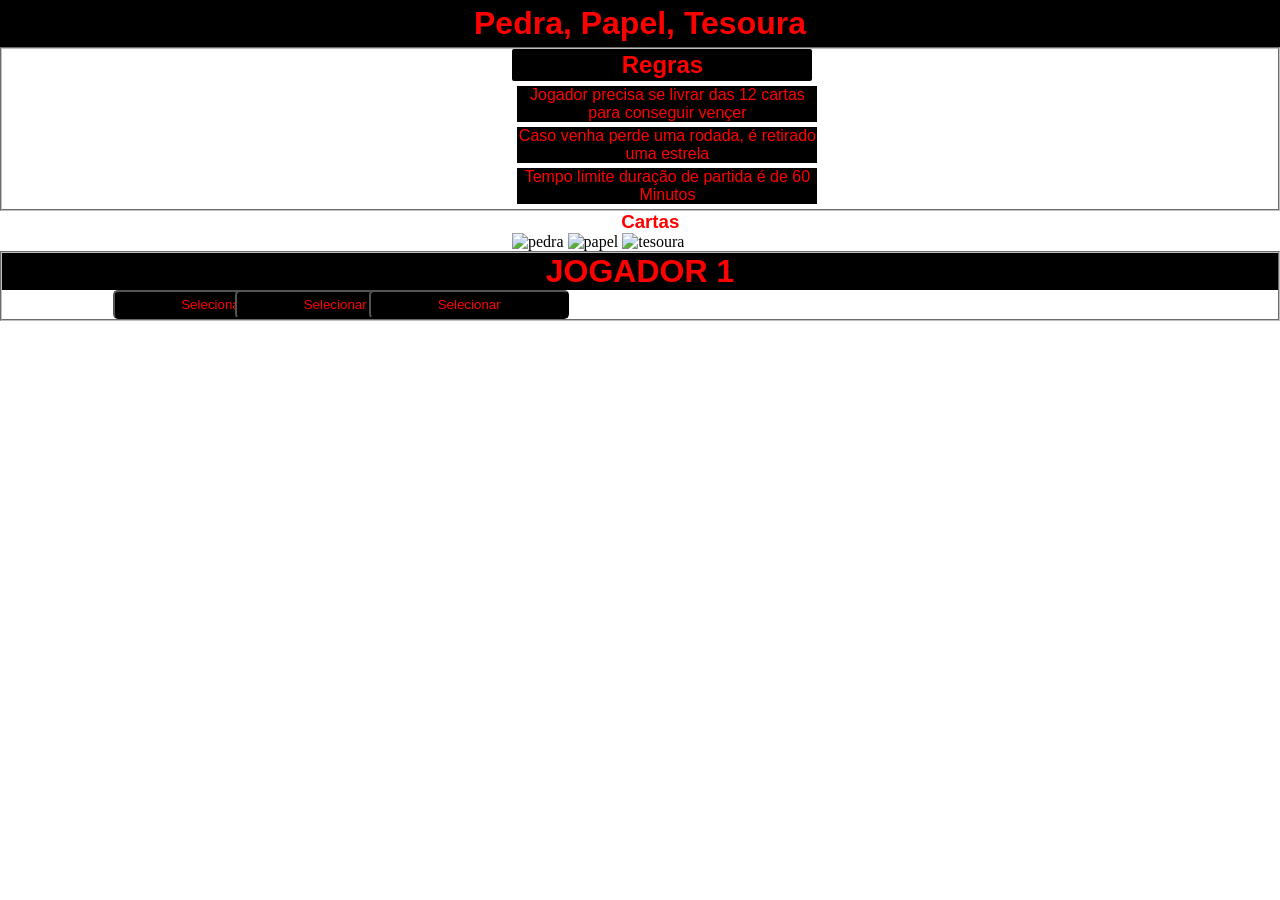
==== public/html/game-rock.html @ 29da58ca "atualizando pastas" ====
<!DOCTYPE html>
<html lang="en">
<head>
    <meta charset="UTF-8">
    <meta name="viewport" content="width=device-width, initial-scale=1.0">
    <link rel="stylesheet" href="/public/css/game-rock.css">
    <script src=""></script>
    <script src="/src/js/script.js"></script>
    <title>Game</title>
</head>
<header>
    <div class="regras">
        <h1 class="title-game">Pedra, Papel, Tesoura</h1>
        <fieldset>
            <div class="regruinhas">
            <h2 class="regras-game">Regras</h2>
            <nav>
                <ul class="list-game">
                    <li>Jogador precisa se livrar das 12 cartas para conseguir vençer</li>
                    <li>Caso venha perde uma rodada, é retirado uma estrela</li>
                    <li>Tempo limite duração de partida é de 60 Minutos</li>
                </ul>
            </div>
            </nav>
        </fieldset>
    </div>
</header>
<body>
    <div class="cartas">
    <h3>Cartas</h3>
    <img src="/assents/papel-removebg-preview.png" width="100px" alt="pedra">
    <img src="/assents/card__2_-removebg-preview.png" width="100px" alt="papel">
    <img src="/assents/tesoura--removebg-preview.png" width="100px" alt="tesoura">
</div>
    <div class="pedra">
    
    <div id="game-star">
        <fieldset>
            <h1 class="title-jogador">JOGADOR 1 </h1>
            <img class="image-pedra" src="/assents/card__2_-removebg-preview.png"  alt="pedra"> 
            <button class="button-pedra" id="pedraSelect" onclick="selecionadopedra()">Selecionar</button>
            <img class="image-papel"  src="/assents/papel-removebg-preview.png" alt="papel"> 
            <button class="button-papel" id="papelSelect"  onclick="selecionadopapel()" >Selecionar</button>
            <img class="image-tesoura" src="/assents/tesoura--removebg-preview.png" alt="tesoura">
            <button class="button-tesoura" id="tesouraSelect" onclick="selecionadotesoura()">Selecionar</button>
        </fieldset>
    </div>
</body>
</html>
---- public/css/game-rock.css ----
*{
        padding: 0%;
        margin: 0%;
        box-sizing: border-box;
    }
header{
        background-image: url(/assents/kaiji-ecard-background.png);
        background-size: cover;
    }
h3{
        text-align: center;
        margin-left: -64%;
        color: red;
        font-family: 'Gill Sans', 'Gill Sans MT', Calibri, 'Trebuchet MS', sans-serif;
    }
:root{
    --largura:200px;
    --bordar: 5px;
    --cor:red;
    }
 .cartas{
        margin-left: 40%;
    }
.title-game{
        text-align: center;
        padding: 5px;
        font-family: 'Gill Sans', 'Gill Sans MT', Calibri, 'Trebuchet MS', sans-serif;
        color: red;
        background-color: black;
    }
.regras-game{
        padding: 2px;
        border-radius: 2px;
        width: 300px;
        text-align: center;
        font-family: 'Gill Sans', 'Gill Sans MT', Calibri, 'Trebuchet MS', sans-serif;
        color: var(--cor);
        background-color: black;
    }
.regruinhas{
        margin-left: 40%; 
    }
.list-game li{
        margin: 5px;
        font-family: 'Gill Sans', 'Gill Sans MT', Calibri, 'Trebuchet MS', sans-serif;
        color: var(--cor);
        width: 300px;
        text-align: center;
        background-color: black;
        list-style: none;
}
.image-pedra{
        margin-left: 20%;
        width: 200px;
}
.image-papel{
    margin-left: 5%;
    width: 200px;
}
.image-tesoura{
    margin-left: 5%;
    width: 210px;
}
.button-pedra{
        width: 200px;
        border-radius: 5px;
        color: red;
        font-family: Arial, Helvetica, sans-serif;
        padding: 5px;
        background-color:  black;
        margin-left:-200px;
}
.button-papel{
        width: 200px;
        border-radius: 5px;
        color: red;
        font-family: Arial, Helvetica, sans-serif;
        padding: 5px;
        background-color:  black;
        margin-left:-200px;
}
.button-tesoura{
    width: 200px;
    border-radius: 5px;
    color: red;
    font-family: Arial, Helvetica, sans-serif;
    padding: 5px;
    background-color:  black;
    margin-left:-200px;
}
button:hover{
    color: white;
    background-color: black;
    cursor: pointer;
}
.title-jogador{
    text-align: center;
    font-family: 'Gill Sans', 'Gill Sans MT', Calibri, 'Trebuchet MS', sans-serif;
    background-color: black;
    color: red;
    animation: letra-aparecendo both 2s  infinite;
}
/* Animacoes de texto */
@keyframes letra-aparecendo {
    50%{
        padding: 1px;
        color: white;
        text-align: center;
    }
    100%{
        text-align: center;
        font-family: 'Gill Sans', 'Gill Sans MT', Calibri, 'Trebuchet MS', sans-serif;
        background-color: black;
        color: red;
    }
}
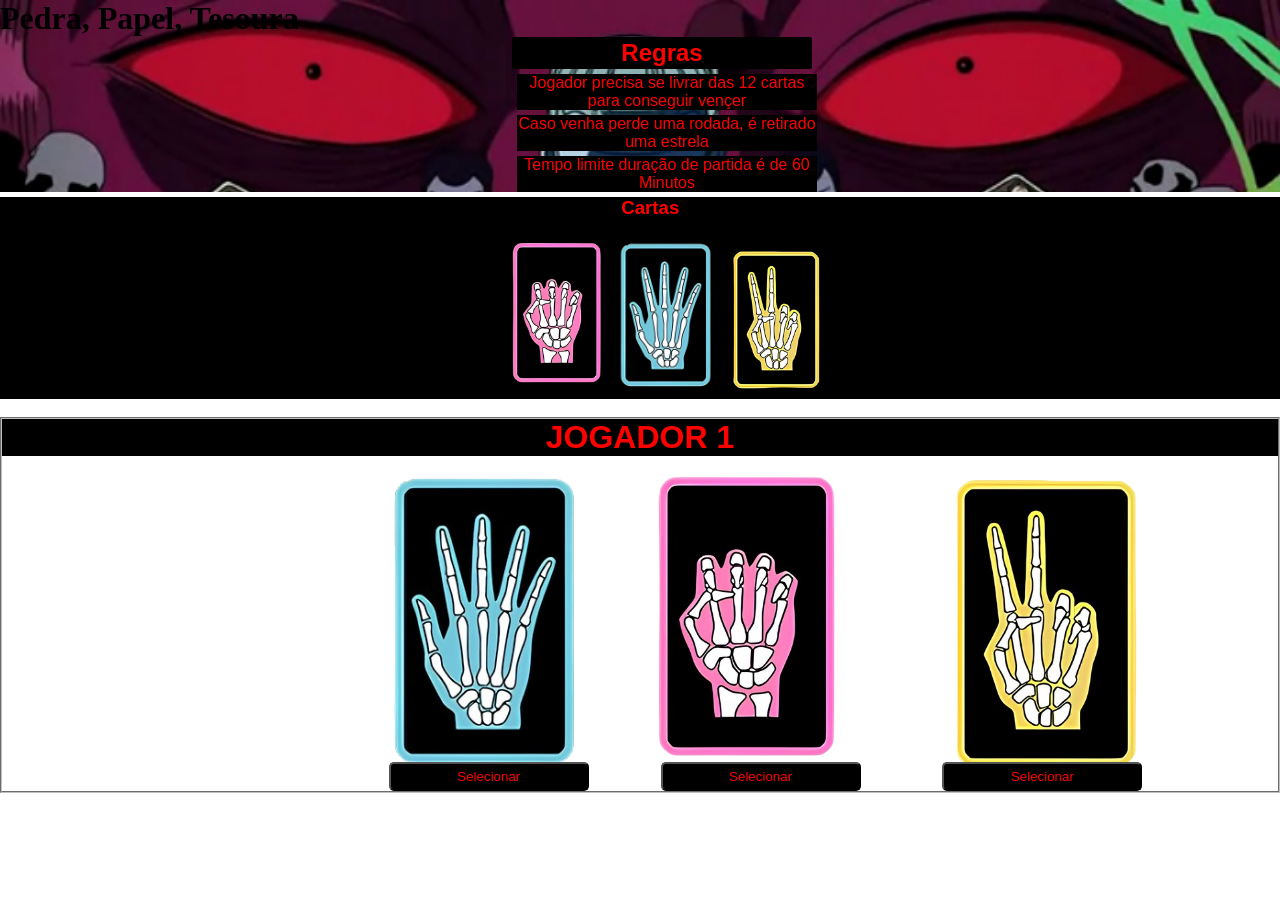
==== commit 1992bfb4: "cards" ====
--- a/public/html/game-rock.html
+++ b/public/html/game-rock.html
@@ -5,13 +5,13 @@
     <meta name="viewport" content="width=device-width, initial-scale=1.0">
     <link rel="stylesheet" href="/public/css/game-rock.css">
     <script src=""></script>
-    <script src="/src/js/script.js"></script>
+    <script src="/src/js/index.js"></script>
     <title>Game</title>
 </head>
 <header>
     <div class="regras">
         <h1 class="title-game">Pedra, Papel, Tesoura</h1>
-        <fieldset>
+        <fieldse class="Fieldset-roll">
             <div class="regruinhas">
             <h2 class="regras-game">Regras</h2>
             <nav>
@@ -26,23 +26,27 @@
     </div>
 </header>
 <body>
+    <fieldset class="background-cards">
     <div class="cartas">
     <h3>Cartas</h3>
-    <img src="/assents/papel-removebg-preview.png" width="100px" alt="pedra">
-    <img src="/assents/card__2_-removebg-preview.png" width="100px" alt="papel">
-    <img src="/assents/tesoura--removebg-preview.png" width="100px" alt="tesoura">
+    <br>
+    <img src="/assets/photo/papel-removebg-preview.png" width="100px" alt="pedra">
+    <img src="/assets/photo/card__2_-removebg-preview.png" width="100px" alt="papel">
+    <img src="/assets/photo/tesoura--removebg-preview.png" width="100px" alt="tesoura">
+    </fieldset>
 </div>
+<br>
     <div class="pedra">
     
     <div id="game-star">
         <fieldset>
-            <h1 class="title-jogador">JOGADOR 1 </h1>
-            <img class="image-pedra" src="/assents/card__2_-removebg-preview.png"  alt="pedra"> 
-            <button class="button-pedra" id="pedraSelect" onclick="selecionadopedra()">Selecionar</button>
-            <img class="image-papel"  src="/assents/papel-removebg-preview.png" alt="papel"> 
-            <button class="button-papel" id="papelSelect"  onclick="selecionadopapel()" >Selecionar</button>
-            <img class="image-tesoura" src="/assents/tesoura--removebg-preview.png" alt="tesoura">
-            <button class="button-tesoura" id="tesouraSelect" onclick="selecionadotesoura()">Selecionar</button>
+            <h1 class="title-player">JOGADOR 1 </h1>
+            <img class="image-pedra"  src="/assets/photo/card__2_-removebg-preview.png"  alt="pedra"> 
+            <button class="cards" id="pedraSelect" onclick="selecionadopedra()">Selecionar</button>
+            <img class="image-papel"  src="/assets/photo/papel-removebg-preview.png" alt="papel"> 
+            <button class="cards" id="papelSelect"  onclick="selecionadopapel()" >Selecionar</button>
+            <img class="image-tesoura" src="/assets/photo/tesoura--removebg-preview.png" alt="tesoura">
+            <button class="cards" id="tesouraSelect" onclick="selecionadotesoura()">Selecionar</button>
         </fieldset>
     </div>
 </body>
--- a/public/css/game-rock.css
+++ b/public/css/game-rock.css
@@ -4,7 +4,7 @@
         box-sizing: border-box;
     }
 header{
-        background-image: url(/assents/kaiji-ecard-background.png);
+        background-image: url(/assets/photo/kaiji-ecard-background.png);
         background-size: cover;
     }
 h3{
@@ -13,20 +13,29 @@
         color: red;
         font-family: 'Gill Sans', 'Gill Sans MT', Calibri, 'Trebuchet MS', sans-serif;
     }
+    /* setando variaveis  */
 :root{
     --largura:200px;
     --bordar: 5px;
     --cor:red;
     }
+    .Fieldset-rool{
+        border: none;
+    }
+.background-cards{
+    background-color: black;
+    border: 2px ;
+}
  .cartas{
         margin-left: 40%;
     }
+    .background
 .title-game{
         text-align: center;
         padding: 5px;
         font-family: 'Gill Sans', 'Gill Sans MT', Calibri, 'Trebuchet MS', sans-serif;
         color: red;
-        background-color: black;
+        background-color: black, ;
     }
 .regras-game{
         padding: 2px;
@@ -50,7 +59,7 @@
         list-style: none;
 }
 .image-pedra{
-        margin-left: 20%;
+        margin-left: 30%;
         width: 200px;
 }
 .image-papel{
@@ -61,7 +70,7 @@
     margin-left: 5%;
     width: 210px;
 }
-.button-pedra{
+.cards{
         width: 200px;
         border-radius: 5px;
         color: red;
@@ -70,42 +79,25 @@
         background-color:  black;
         margin-left:-200px;
 }
-.button-papel{
-        width: 200px;
-        border-radius: 5px;
-        color: red;
-        font-family: Arial, Helvetica, sans-serif;
-        padding: 5px;
-        background-color:  black;
-        margin-left:-200px;
-}
-.button-tesoura{
-    width: 200px;
-    border-radius: 5px;
-    color: red;
-    font-family: Arial, Helvetica, sans-serif;
-    padding: 5px;
-    background-color:  black;
-    margin-left:-200px;
-}
-button:hover{
+.cards:hover{
     color: white;
     background-color: black;
     cursor: pointer;
 }
-.title-jogador{
-    text-align: center;
+.title-player{
     font-family: 'Gill Sans', 'Gill Sans MT', Calibri, 'Trebuchet MS', sans-serif;
     background-color: black;
     color: red;
-    animation: letra-aparecendo both 2s  infinite;
+    animation: letra-aparecendo both 10s  infinite;
 }
 /* Animacoes de texto */
 @keyframes letra-aparecendo {
+    0%{
+        text-align: center;
+    }
     50%{
         padding: 1px;
         color: white;
-        text-align: center;
     }
     100%{
         text-align: center;
@@ -113,4 +105,4 @@
         background-color: black;
         color: red;
     }
-}+}
